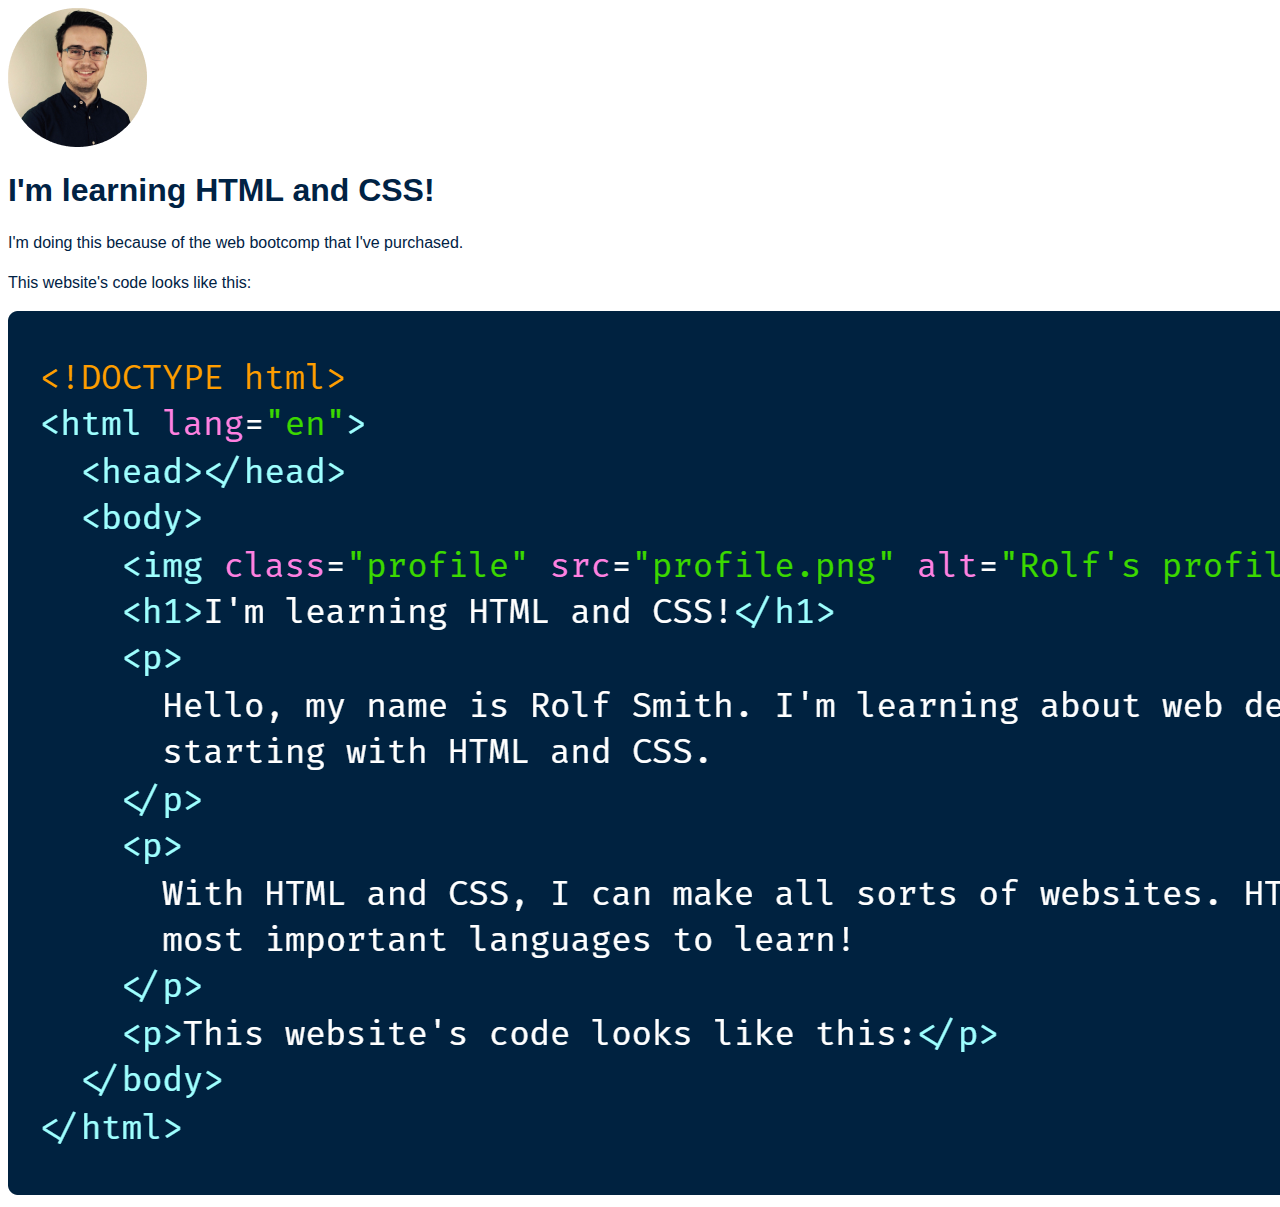
==== section5/learning_html/index.html @ c87830c9 "Completed Section 4" ====
<!DOCTYPE html>
<html lang="en-US">
<head>
    <meta charset="UTF-8">
    <meta http-equiv="X-UA-Compatible" content="IE=edge">
    <meta name="viewport" content="width=device-width, initial-scale=1.0">
    <title>Learning HTML and CSS</title>
    <link rel="stylesheet" href="style.css">
</head>
<body>
    <img class="profile" src="profile.png" alt="The default profile">
    <h1>I'm learning HTML and CSS!</h1>
    <p>
        I'm doing this because of the web bootcomp that I've purchased.
    </p>
    <p>
        This website's code looks like this:
    </p>
    <img class="code" src="code.png" alt="HTML code">
</body>
</html>
---- section5/learning_html/style.css ----
body {
    font-family: "Segoe UT", sans-serif;
    color: #002244;
}

p {
    line-height: 150%;
}
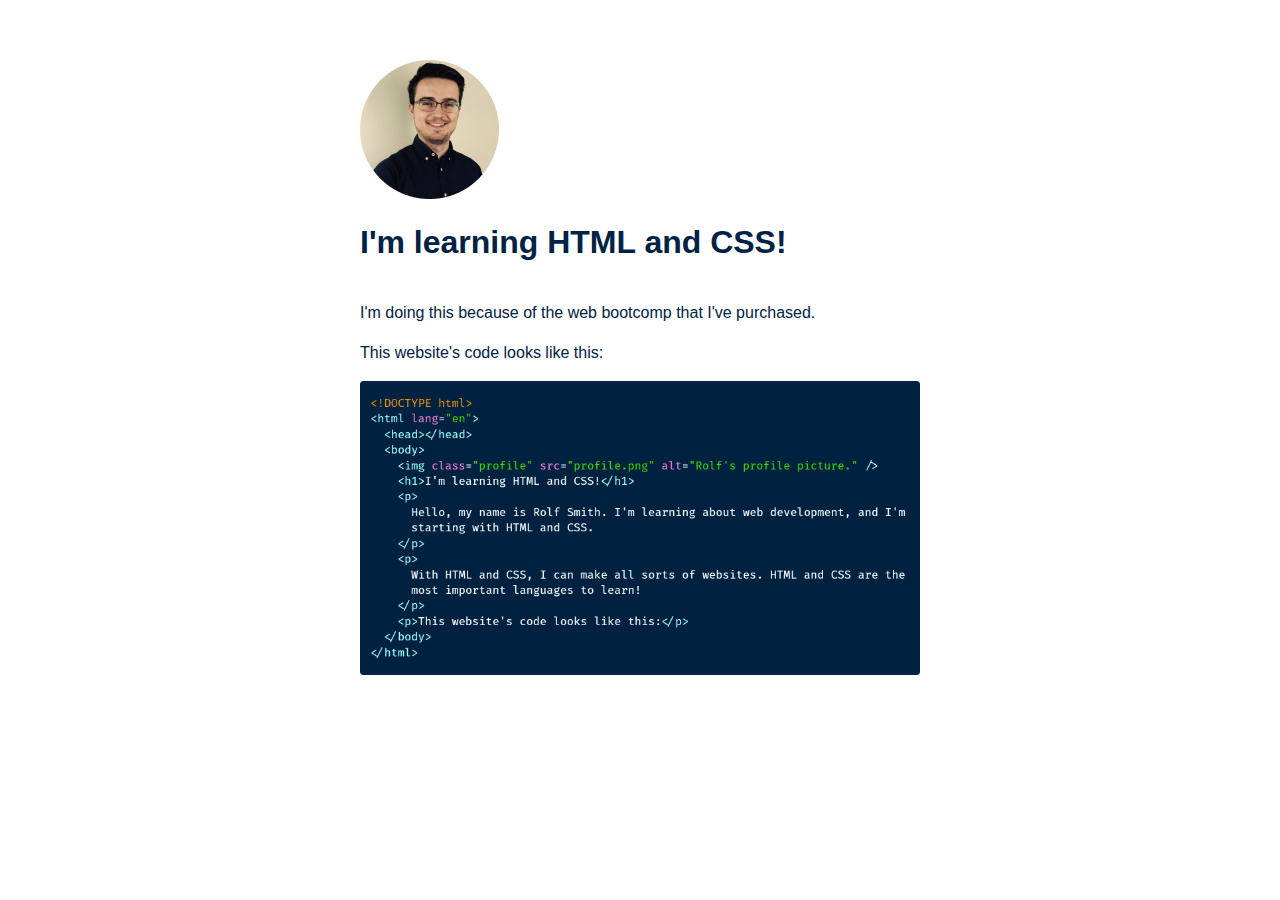
==== commit e2aa1c5e: "Finished Section 5" ====
--- a/section5/learning_html/index.html
+++ b/section5/learning_html/index.html
@@ -8,14 +8,16 @@
     <link rel="stylesheet" href="style.css">
 </head>
 <body>
-    <img class="profile" src="profile.png" alt="The default profile">
-    <h1>I'm learning HTML and CSS!</h1>
-    <p>
-        I'm doing this because of the web bootcomp that I've purchased.
-    </p>
-    <p>
-        This website's code looks like this:
-    </p>
-    <img class="code" src="code.png" alt="HTML code">
+    <main>
+        <img class="profile" src="profile.png" alt="The default profile">
+        <h1>I'm learning HTML and CSS!</h1>
+        <p>
+            I'm doing this because of the web bootcomp that I've purchased.
+        </p>
+        <p>
+            This website's code looks like this:
+        </p>
+        <img class="code" src="code.png" alt="HTML code">
+    </main>
 </body>
 </html>
--- a/section5/learning_html/style.css
+++ b/section5/learning_html/style.css
@@ -1,8 +1,28 @@
+*,
+*::before,
+*::after {
+    box-sizing: border-box;
+}
+
 body {
+    box-sizing: border-box;
     font-family: "Segoe UT", sans-serif;
     color: #002244;
+}
+
+main {
+    max-width: 35rem;
+    margin: 3.75rem auto 0 auto;
+}
+
+h1 {
+    margin-bottom: 2.5rem;
 }
 
 p {
     line-height: 150%;
 }
+
+img {
+    max-width: 100%;
+}
